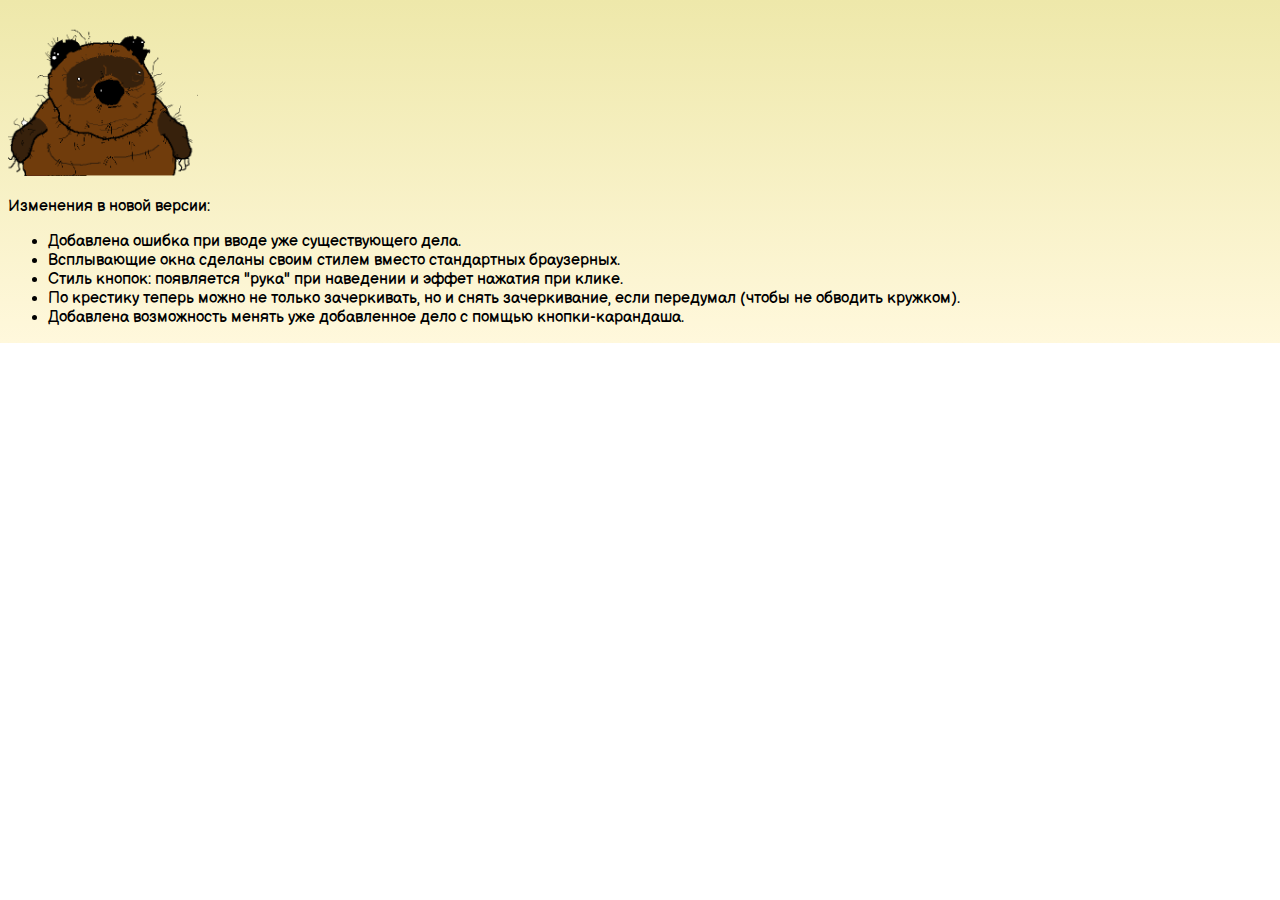
==== RN/release_notes.html @ 640039d5 "Add files via upload" ====
<!DOCTYPE html>
<html>
    <head>
      <title>Release Notes</title>
      <link rel="stylesheet" type="text/css" href="release_notes.css">
    </head>
    <body>
      <img src="ptchk.png" class="ptchk">
      <p>Изменения в новой версии:</p>
      <ul>
        <li>Добавлена ошибка при вводе уже существующего дела.</li>
        <li>Всплывающие окна сделаны своим стилем вместо стандартных браузерных.</li>
        <li>Стиль кнопок: появляется "рука" при наведении и эффет нажатия при клике.</li>
        <li>По крестику теперь можно не только зачеркивать, но и снять зачеркивание, если передумал (чтобы не обводить кружком).</li>
        <li>Добавлена возможность менять уже добавленное дело с помщью кнопки-карандаша.</li>
      </ul>
    </body>
</html>
---- RN/release_notes.css ----
@import url('https://fonts.googleapis.com/css2?family=Balsamiq+Sans&display=swap');
body {
  font-family: 'Balsamiq Sans', cursive;
  background-image: linear-gradient(PaleGoldenRod, Cornsilk);
  background-repeat: repeat-x;
}
.ptchk{
 height: 15%;
 width: 15%;
}

.ptchk:hover {
  transform: scaleX(-1);
}
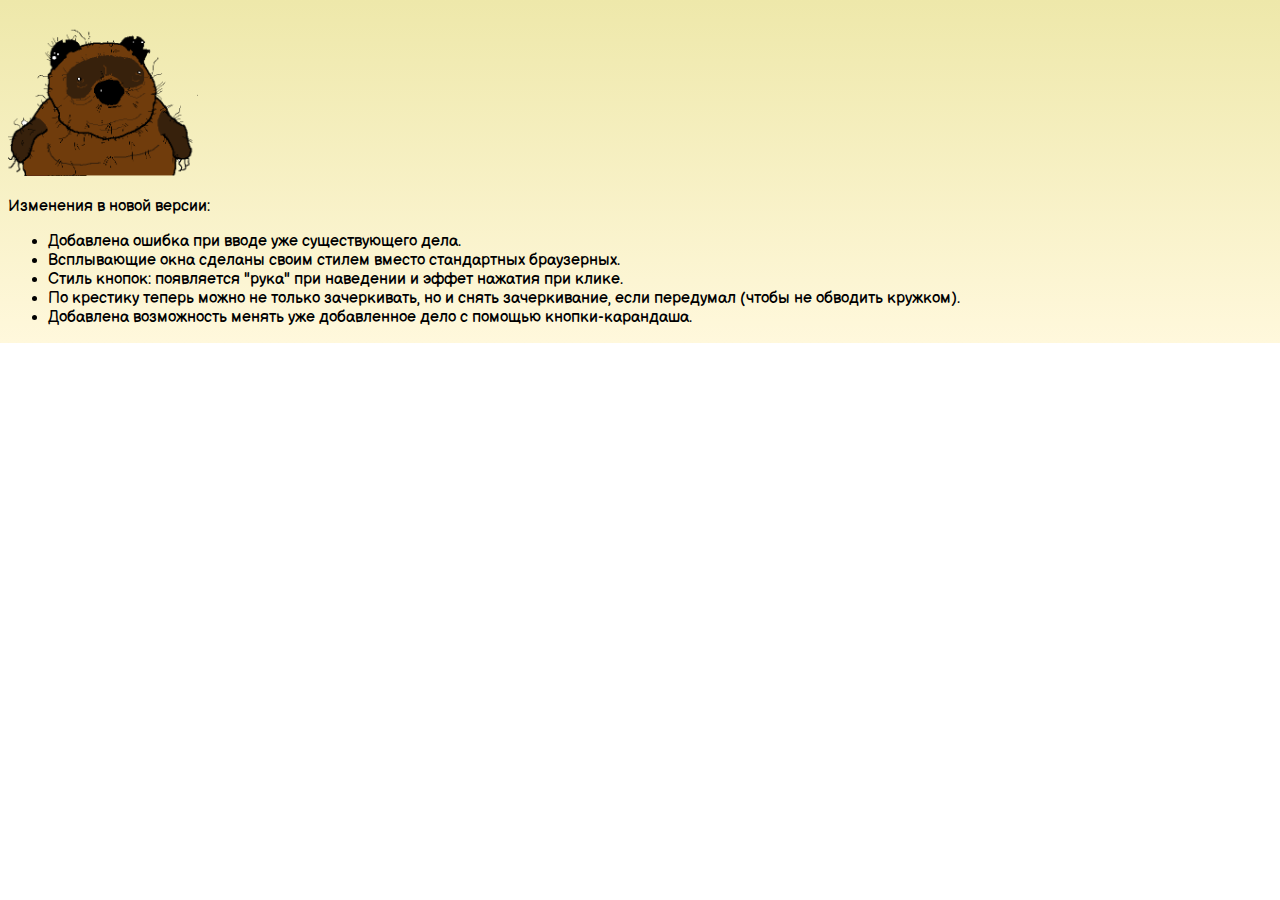
==== commit 3bb1f210: "Update release_notes.html" ====
--- a/RN/release_notes.html
+++ b/RN/release_notes.html
@@ -12,7 +12,7 @@
         <li>Всплывающие окна сделаны своим стилем вместо стандартных браузерных.</li>
         <li>Стиль кнопок: появляется "рука" при наведении и эффет нажатия при клике.</li>
         <li>По крестику теперь можно не только зачеркивать, но и снять зачеркивание, если передумал (чтобы не обводить кружком).</li>
-        <li>Добавлена возможность менять уже добавленное дело с помщью кнопки-карандаша.</li>
+        <li>Добавлена возможность менять уже добавленное дело с помощью кнопки-карандаша.</li>
       </ul>
     </body>
 </html>
